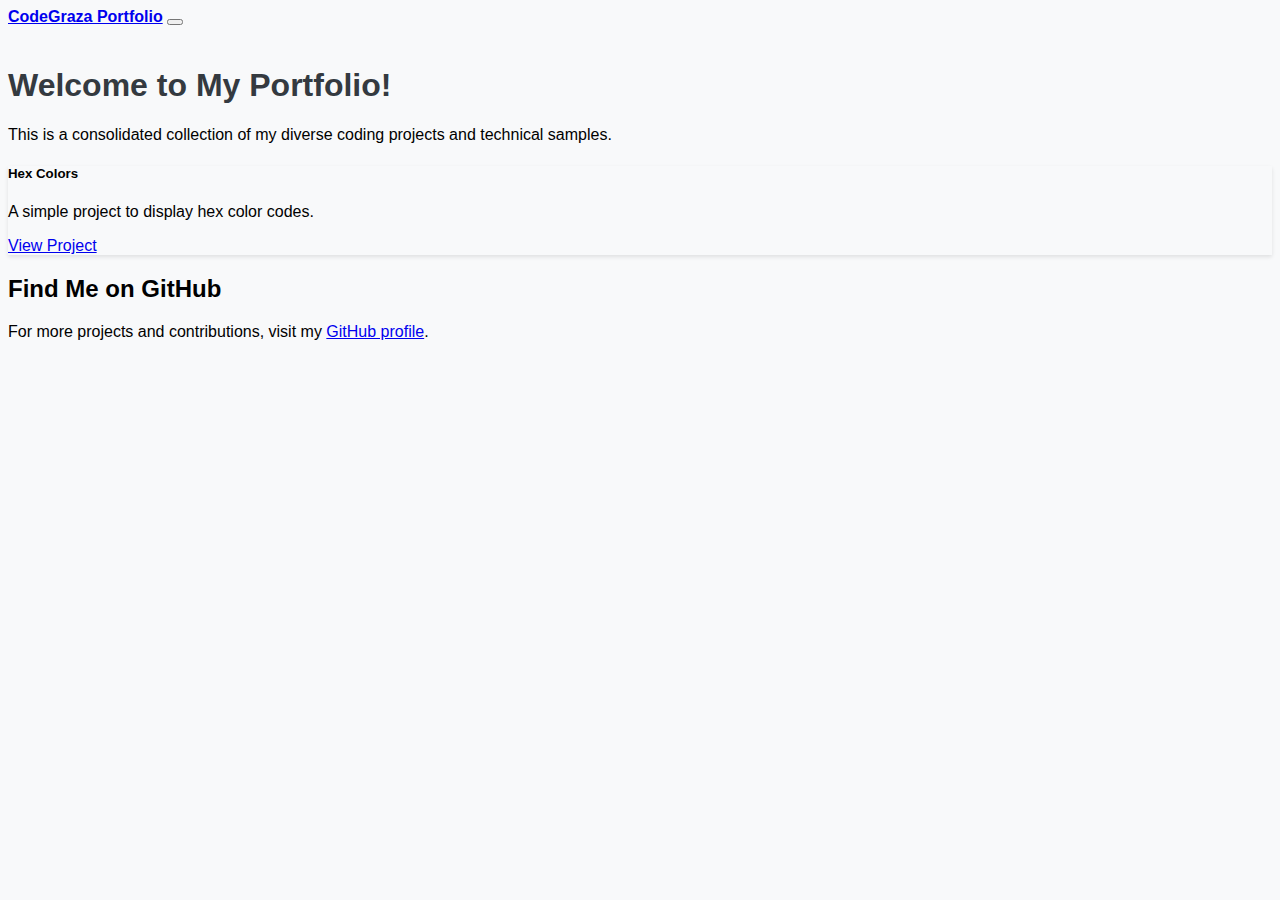
==== index.html @ dc9f3a4c "Enhance portfolio landing page and add back-to-portfolio button in Hex-Colors project" ====
<!DOCTYPE html>
<html lang="en">
<head>
    <meta charset="UTF-8">
    <meta http-equiv="X-UA-Compatible" content="IE=edge">
    <meta name="viewport" content="width=device-width, initial-scale=1.0">
    <link 
        rel="stylesheet"
        href="https://cdn.jsdelivr.net/npm/bootstrap@5.3.2/dist/css/bootstrap.min.css" 
        integrity="sha384-T3c6CoIi6uLrA9TneNEoa7RxnatzjcDSCmG1MXxSR1GAsXEV/Dwwykc2MPK8M2HN"
        crossorigin="anonymous"
    >
    <link rel="stylesheet" href="style.css">
    <title>My Portfolio</title>
</head>
<body>
    <nav class="navbar navbar-expand-lg navbar-dark bg-dark">
        <div class="container-fluid">
            <a class="navbar-brand" href="#">CodeGraza Portfolio</a>
            <button class="navbar-toggler" type="button" data-bs-toggle="collapse" data-bs-target="#navbarNav" aria-controls="navbarNav" aria-expanded="false" aria-label="Toggle navigation">
                <span class="navbar-toggler-icon"></span>
            </button>
        </div>
    </nav>

    <div class="container mt-5">
        <div class="row">
            <div class="col-md-12">
                <h1>Welcome to My Portfolio!</h1>
                <p>This is a consolidated collection of my diverse coding projects and technical samples.</p>
            </div>
        </div>
        <div class="row mt-4">
            <div class="col-md-4">
                <div class="card">
                    <div class="card-body">
                        <h5 class="card-title">Hex Colors</h5>
                        <p class="card-text">A simple project to display hex color codes.</p>
                        <a href="Hex-Colors/index.html" class="btn btn-primary">View Project</a>
                    </div>
                </div>
            </div>
            <!-- Add more project cards here -->
        </div>

        <!-- Section for GitHub Link -->
        <div class="row mt-4">
            <div class="col-md-12">
                <h2>Find Me on GitHub</h2>
                <p>For more projects and contributions, visit my <a href="https://github.com/zgraceman" target="_blank">GitHub profile</a>.</p>
            </div>
        </div>
    </div>

    <script src="https://cdn.jsdelivr.net/npm/bootstrap@5.3.2/dist/js/bootstrap.bundle.min.js"></script>
</body>
</html>
---- style.css ----
body {
    font-family: 'Arial', sans-serif;
    background-color: #f8f9fa;
}

h1 {
    color: #343a40;
}

.navbar-brand {
    font-weight: bold;
}

.card {
    box-shadow: 0 2px 4px rgba(0, 0, 0, 0.1);
    transition: all 0.3s ease;
}

.card:hover {
    transform: translateY(-5px);
    box-shadow: 0 4px 8px rgba(0, 0, 0, 0.2);
}

.container {
    padding-top: 20px;
}
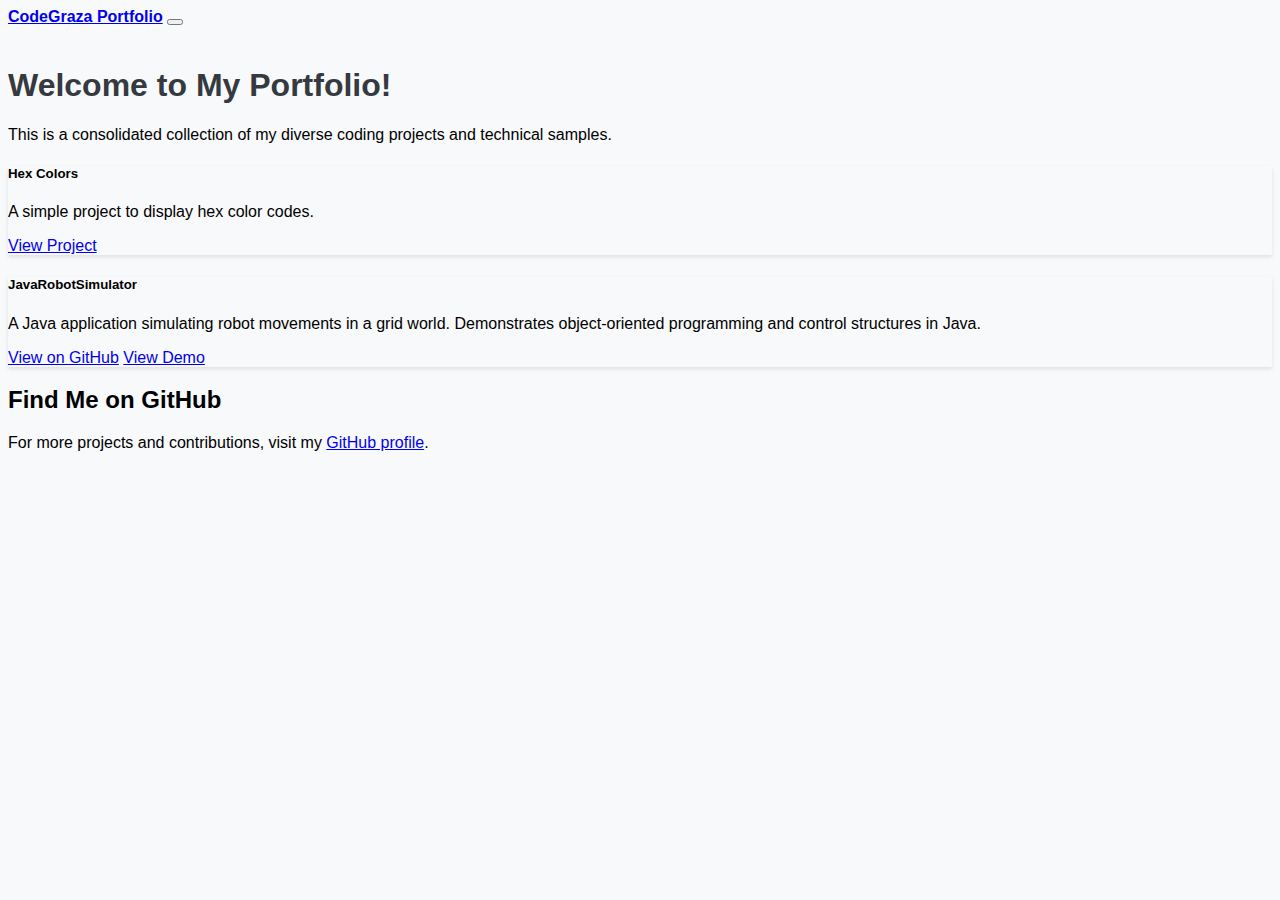
==== commit 0c86440d: "Add card for JavaRobotSimulator program" ====
--- a/index.html
+++ b/index.html
@@ -30,6 +30,8 @@
                 <p>This is a consolidated collection of my diverse coding projects and technical samples.</p>
             </div>
         </div>
+
+        <!-- Hex Colors Project Card -->
         <div class="row mt-4">
             <div class="col-md-4">
                 <div class="card">
@@ -39,8 +41,23 @@
                         <a href="Hex-Colors/index.html" class="btn btn-primary">View Project</a>
                     </div>
                 </div>
+            </div>            
+        </div>
+
+        <!-- JavaRobotSimulator Project Card -->
+        <div class="row mt-4">
+            <div class="col-md-4">
+                <div class="card">
+                    <!--img src="path/to/your/screenshot_or_video_thumbnail.jpg" class="card-img-top" alt="JavaRobotSimulator"-->
+                    <div class="card-body">
+                        <h5 class="card-title">JavaRobotSimulator</h5>
+                        <p class="card-text">A Java application simulating robot movements in a grid world. Demonstrates object-oriented programming and control structures in Java.</p>
+                        <a href="https://github.com/zgraceman/Portfolio-Monorepo/tree/main/JavaRobotSimulator" class="btn btn-primary">View on GitHub</a>
+                        <!-- Optionally, link to a video or a Gist -->
+                        <a href="path/to/demo_or_video" class="btn btn-secondary mt-2">View Demo</a>
+                    </div>
+                </div>
             </div>
-            <!-- Add more project cards here -->
         </div>
 
         <!-- Section for GitHub Link -->
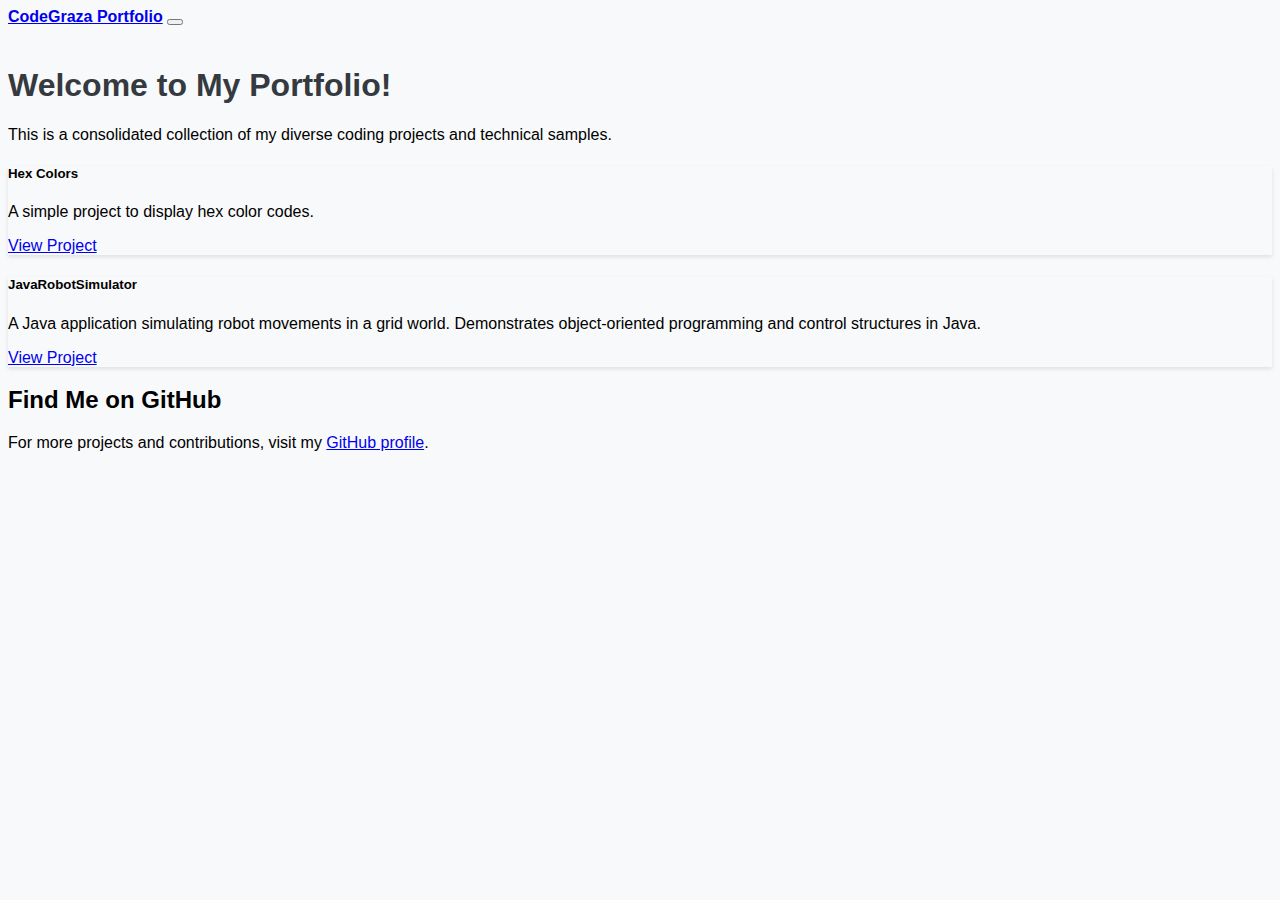
==== commit 3cc79887: "Created page to showcase JavaRobotSimulator, linked to portfolio" ====
--- a/index.html
+++ b/index.html
@@ -52,9 +52,7 @@
                     <div class="card-body">
                         <h5 class="card-title">JavaRobotSimulator</h5>
                         <p class="card-text">A Java application simulating robot movements in a grid world. Demonstrates object-oriented programming and control structures in Java.</p>
-                        <a href="https://github.com/zgraceman/Portfolio-Monorepo/tree/main/JavaRobotSimulator" class="btn btn-primary">View on GitHub</a>
-                        <!-- Optionally, link to a video or a Gist -->
-                        <a href="path/to/demo_or_video" class="btn btn-secondary mt-2">View Demo</a>
+                        <a href="JavaRobotSimulator/" class="btn btn-primary">View Project</a>
                     </div>
                 </div>
             </div>
